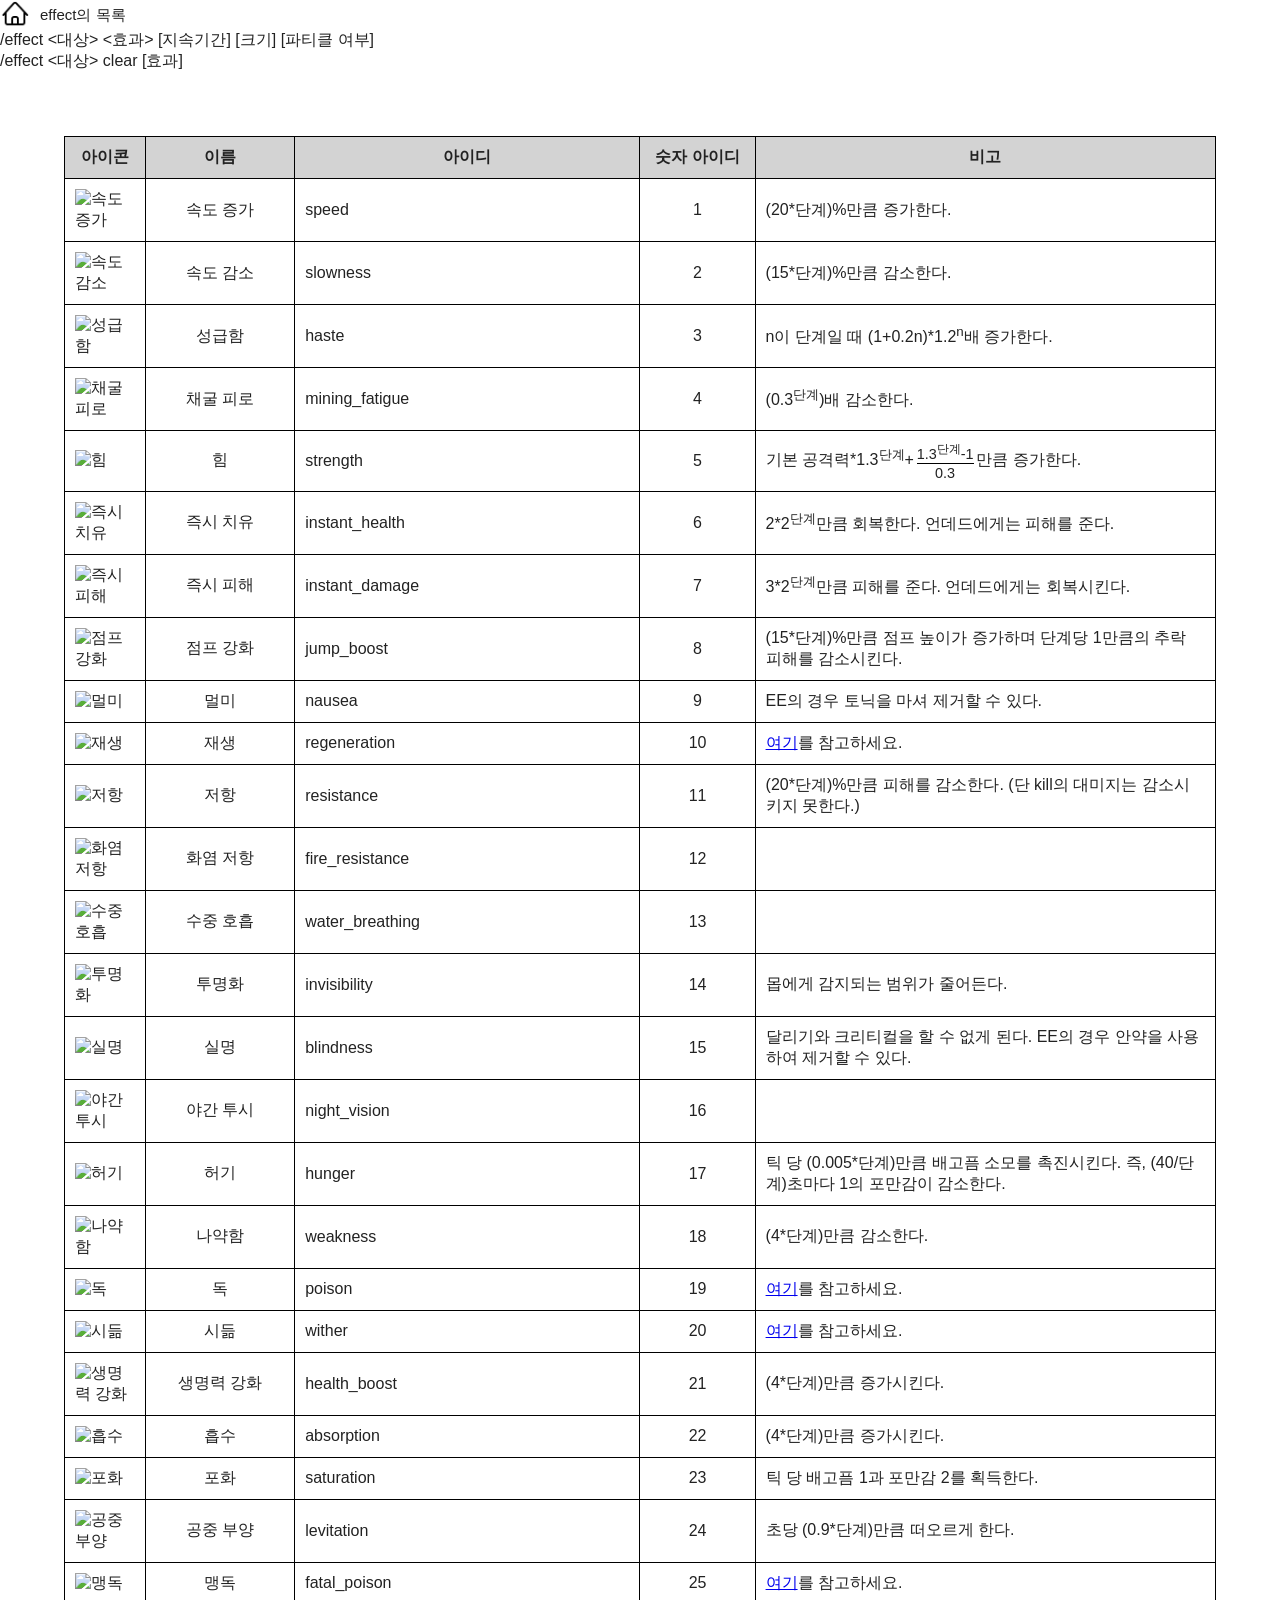
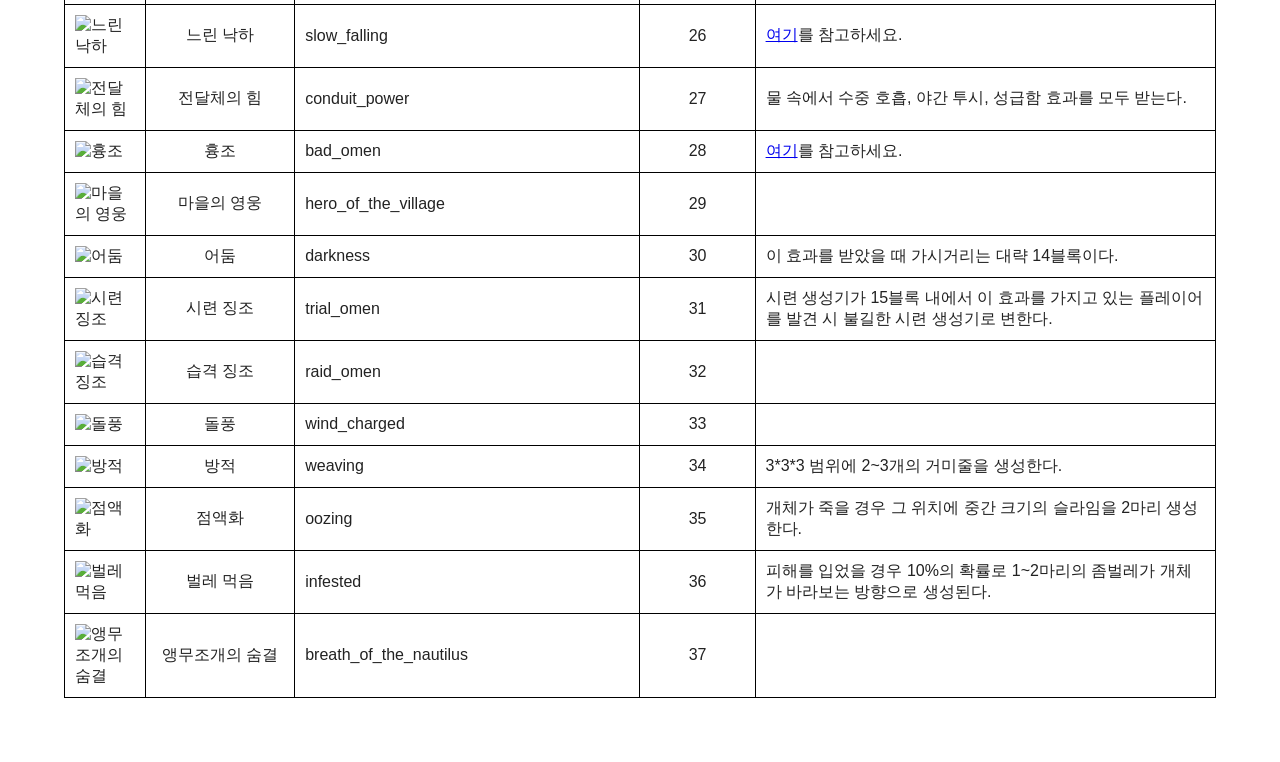
==== app/list/effect.html @ 8d9e1f1c "effect의 목록 추가" ====
<!DOCTYPE html>
<html lang="ko">
<head>
    <meta charset="UTF-8">
    <meta name="viewport" content="width=device-width, initial-scale=1.0">
    <title>effect의 목록</title>
    <FontAwesomeIcon :icon="faHouse" />

    <link rel="stylesheet" href="../../style.css">
</head>

<body>
    <div class="upbar">
     <button class="home">
          <a href="../../index.html"><img class="homeimg" src="../../img/house.png" alt="홈 아이콘"></a>
       </button> <p class=pagename>effect의 목록</p>
    </div>
    <p class="command">/effect &lt;대상&gt; &lt;효과&gt; [지속기간] [크기] [파티클 여부]</p>
    <p class="command">/effect &lt;대상&gt; clear [효과]</p>
    <table>
        <thead>
            <tr>
                <th class="icon">아이콘</th>
                <th class="name">이름</th>
                <th class="id">아이디</th>
                <th class="num">숫자 아이디</th>
                <th>비고</th>
            </tr>
        </thead>
        <tbody>
            <tr>
                <td><img class="iconimg" src="https://minecraft.wiki/images/Speed_JE3_BE2.png?bbd24&format=original" alt="속도 증가"></td>
                <td class="center">속도 증가</td>
                <td>speed</td>
                <td class="center">1</td>
                <td>(20*단계)%만큼 증가한다.</td>
            </tr>
            <tr>
                <td><img class="iconimg" src="https://minecraft.wiki/images/Slowness_JE4.png?d415c&format=original" alt="속도 감소"></td>
                <td class="center">속도 감소</td>
                <td>slowness</td>
                <td class="center">2</td>
                <td>(15*단계)%만큼 감소한다.</td>
            </tr>
            <tr>
                <td><img class="iconimg" src="https://minecraft.wiki/images/Haste_JE3_BE2.png?9b3ec" alt="성급함"></td>
                <td class="center">성급함</td>
                <td>haste</td>
                <td class="center">3</td>
                <td>n이 단계일 때 (1+0.2n)*1.2<sup>n</sup>배 증가한다.</td>
            </tr>
            <tr>
                <td><img class="iconimg" src="https://minecraft.wiki/images/Mining_Fatigue_JE3_BE2.png?7bb6c" alt="채굴 피로"></td>
                <td class="center">채굴 피로</td>
                <td>mining_fatigue</td>
                <td class="center">4</td>
                <td>(0.3<sup>단계</sup>)배 감소한다.</td>
            </tr>
            <tr>
                <td><img class="iconimg" src="https://minecraft.wiki/images/Strength_JE3_BE2.png" alt="힘"></td>
                <td class="center">힘</td>
                <td>strength</td>
                <td class="center">5</td>
                <td>기본 공격력*1.3<sup>단계</sup>+<span class="fraction"><span class="numerator">1.3<sup>단계</sup>-1</span><span class="denominator">0.3</span></span>만큼 증가한다.</td>
            </tr>

<tr>
    <td><img class="iconimg" src="https://minecraft.wiki/images/Instant_Health_JE1.png" alt="즉시 치유"></td>
    <td class="center">즉시 치유</td>
    <td>instant_health</td>
    <td class="center">6</td>
    <td>2*2<sup>단계</sup>만큼 회복한다. 언데드에게는 피해를 준다.</td>
</tr>

<tr>
    <td><img class="iconimg" src="https://minecraft.wiki/images/Instant_Damage_JE1.png" alt="즉시 피해"></td>
    <td class="center">즉시 피해</td>
    <td>instant_damage</td>
    <td class="center">7</td>
    <td>3*2<sup>단계</sup>만큼 피해를 준다. 언데드에게는 회복시킨다.</td>
</tr>

<tr>
    <td><img class="iconimg" src="https://minecraft.wiki/images/Jump_Boost_JE2_BE2.png" alt="점프 강화"></td>
    <td class="center">점프 강화</td>
    <td>jump_boost</td>
    <td class="center">8</td>
    <td>(15*단계)%만큼 점프 높이가 증가하며 단계당 1만큼의 추락 피해를 감소시킨다.</td>
</tr>

<tr>
    <td><img class="iconimg" src="https://minecraft.wiki/images/Nausea_JE3_BE2.png?2b2b3" alt="멀미"></td>
    <td class="center">멀미</td>
    <td>nausea</td>
    <td class="center">9</td>
    <td>EE의 경우 토닉을 마셔 제거할 수 있다.</td>
</tr>

<tr>
    <td><img class="iconimg" src="https://minecraft.wiki/images/Regeneration_JE3_BE2.png?86acf" alt="재생"></td>
    <td class="center">재생</td>
    <td>regeneration</td>
    <td class="center">10</td>
    <td><a href="https://ko.minecraft.wiki/w/재생#효과">여기</a>를 참고하세요.</td>
</tr>

<tr>
    <td><img class="iconimg" src="https://minecraft.wiki/images/Resistance_JE2_BE2.png" alt="저항"></td>
    <td class="center">저항</td>
    <td>resistance</td>
    <td class="center">11</td>
    <td>(20*단계)%만큼 피해를 감소한다. (단 kill의 대미지는 감소시키지 못한다.)</td>
</tr>

<tr>
    <td><img class="iconimg" src="https://minecraft.wiki/images/Fire_Resistance_JE2_BE2.png" alt="화염 저항"></td>
    <td class="center">화염 저항</td>
    <td>fire_resistance</td>
    <td class="center">12</td>
    <td></td>
</tr>

<tr>
    <td><img class="iconimg" src="https://minecraft.wiki/images/Water_Breathing_JE2_BE2.png" alt="수중 호흡"></td>
    <td class="center">수중 호흡</td>
    <td>water_breathing</td>
    <td class="center">13</td>
    <td></td>
</tr>

<tr>
    <td><img class="iconimg" src="https://minecraft.wiki/images/Invisibility_JE2_BE2.png" alt="투명화"></td>
    <td class="center">투명화</td>
    <td>invisibility</td>
    <td class="center">14</td>
    <td>몹에게 감지되는 범위가 줄어든다.</td>
</tr>

<tr>
    <td><img class="iconimg" src="https://minecraft.wiki/images/Blindness_JE2_BE2.png" alt="실명"></td>
    <td class="center">실명</td>
    <td>blindness</td>
    <td class="center">15</td>
    <td>달리기와 크리티컬을 할 수 없게 된다. EE의 경우 안약을 사용하여 제거할 수 있다.</td>
</tr>

<tr>
    <td><img class="iconimg" src="https://minecraft.wiki/images/Night_Vision_JE2_BE2.png" alt="야간 투시"></td>
    <td class="center">야간 투시</td>
    <td>night_vision</td>
    <td class="center">16</td>
    <td></td>
</tr>

<tr>
    <td><img class="iconimg" src="https://minecraft.wiki/images/Hunger_JE2_BE2.png" alt="허기"></td>
    <td class="center">허기</td>
    <td>hunger</td>
    <td class="center">17</td>
    <td>틱 당 (0.005*단계)만큼 배고픔 소모를 촉진시킨다. 즉, (40/단계)초마다 1의 포만감이 감소한다.</td>
</tr>

<tr>
    <td><img class="iconimg" src="https://minecraft.wiki/images/Weakness_JE3_BE2.png?0b67d" alt="나약함"></td>
    <td class="center">나약함</td>
    <td>weakness</td>
    <td class="center">18</td>
    <td>(4*단계)만큼 감소한다.</td>
</tr>

<tr>
    <td><img class="iconimg" src="https://minecraft.wiki/images/Poison_JE3_BE2.png?ffec2" alt="독"></td>
    <td class="center">독</td>
    <td>poison</td>
    <td class="center">19</td>
    <td><a href="https://ko.minecraft.wiki/w/독#효과">여기</a>를 참고하세요.</td>
</tr>

<tr>
    <td><img class="iconimg" src="https://minecraft.wiki/images/Wither_%28effect%29_JE2_BE2.png?5d871" alt="시듦"></td>
    <td class="center">시듦</td>
    <td>wither</td>
    <td class="center">20</td>
    <td><a href="https://ko.minecraft.wiki/w/시듦#효과">여기</a>를 참고하세요.</td>
</tr>

<tr>
    <td><img class="iconimg" src="https://minecraft.wiki/images/Health_Boost_JE3_BE3.png" alt="생명력 강화"></td>
    <td class="center">생명력 강화</td>
    <td>health_boost</td>
    <td class="center">21</td>
    <td>(4*단계)만큼 증가시킨다.</td>
</tr>

<tr>
    <td><img class="iconimg" src="https://minecraft.wiki/images/Absorption_JE3_BE3.png" alt="흡수"></td>
    <td class="center">흡수</td>
    <td>absorption</td>
    <td class="center">22</td>
    <td>(4*단계)만큼 증가시킨다.</td>
</tr>

<tr>
    <td><img class="iconimg" src="https://minecraft.wiki/images/Saturation_JE1.png?dbba6" alt="포화"></td>
    <td class="center">포화</td>
    <td>saturation</td>
    <td class="center">23</td>
    <td>틱 당 배고픔 1과 포만감 2를 획득한다.</td>
</tr>

<tr>
    <td><img class="iconimg" src="https://minecraft.wiki/images/Levitation_JE2_BE2.png" alt="공중 부양"></td>
    <td class="center">공중 부양</td>
    <td>levitation</td>
    <td class="center">24</td>
    <td>초당 (0.9*단계)만큼 떠오르게 한다.</td>
</tr>

<tr>
    <td><img class="iconimg" src="https://minecraft.wiki/images/Poison_JE3_BE2.png" alt="맹독"></td>
    <td class="center">맹독</td>
    <td>fatal_poison</td>
    <td class="center">25</td>
    <td><a href="https://ko.minecraft.wiki/w/맹독#효과">여기</a>를 참고하세요.</td>
</tr>

<tr>
    <td><img class="iconimg" src="https://minecraft.wiki/images/Slow_Falling_JE1_BE1.png" alt="느린 낙하"></td>
    <td class="center">느린 낙하</td>
    <td>slow_falling</td>
    <td class="center">26</td>
    <td><a href="https://ko.minecraft.wiki/w/느린 낙하#효과">여기</a>를 참고하세요.</td>
</tr>

<tr>
    <td><img class="iconimg" src="https://minecraft.wiki/images/Conduit_Power_JE1_BE1.png" alt="전달체의 힘"></td>
    <td class="center">전달체의 힘</td>
    <td>conduit_power</td>
    <td class="center">27</td>
    <td>물 속에서 수중 호흡, 야간 투시, 성급함 효과를 모두 받는다.</td>
</tr>

<tr>
    <td><img class="iconimg" src="https://minecraft.wiki/images/Bad_Omen_JE3_BE3.png" alt="흉조"></td>
    <td class="center">흉조</td>
    <td>bad_omen</td>
    <td class="center">28</td>
    <td><a href="https://ko.minecraft.wiki/w/흉조#효과">여기</a>를 참고하세요.</td>
</tr>

<tr>
    <td><img class="iconimg" src="https://minecraft.wiki/images/Hero_of_the_Village_JE1_BE2.png" alt="마을의 영웅"></td>
    <td class="center">마을의 영웅</td>
    <td>hero_of_the_village</td>
    <td class="center">29</td>
    <td></td>
</tr>

<tr>
    <td><img class="iconimg" src="https://minecraft.wiki/images/Darkness_JE1_BE1.png" alt="어둠"></td>
    <td class="center">어둠</td>
    <td>darkness</td>
    <td class="center">30</td>
    <td>이 효과를 받았을 때 가시거리는 대략 14블록이다.</td>
</tr>

<tr>
    <td><img class="iconimg" src="https://minecraft.wiki/images/Trial_Omen_JE1_BE1.png" alt="시련 징조"></td>
    <td class="center">시련 징조</td>
    <td>trial_omen</td>
    <td class="center">31</td>
    <td>시련 생성기가 15블록 내에서 이 효과를 가지고 있는 플레이어를 발견 시 불길한 시련 생성기로 변한다.</td>
</tr>

<tr>
    <td><img class="iconimg" src="https://minecraft.wiki/images/Raid_Omen_JE2_BE1.png" alt="습격 징조"></td>
    <td class="center">습격 징조</td>
    <td>raid_omen</td>
    <td class="center">32</td>
    <td></td>
</tr>

<tr>
    <td><img class="iconimg" src="https://minecraft.wiki/images/Wind_Charged_JE1_BE1.png" alt="돌풍"></td>
    <td class="center">돌풍</td>
    <td>wind_charged</td>
    <td class="center">33</td>
    <td></td>
</tr>

<tr>
    <td><img class="iconimg" src="https://minecraft.wiki/images/Weaving_JE1_BE1.png" alt="방적"></td>
    <td class="center">방적</td>
    <td>weaving</td>
    <td class="center">34</td>
    <td>3*3*3 범위에 2~3개의 거미줄을 생성한다.</td>
</tr>

<tr>
    <td><img class="iconimg" src="https://minecraft.wiki/images/Oozing_JE1_BE1.png" alt="점액화"></td>
    <td class="center">점액화</td>
    <td>oozing</td>
    <td class="center">35</td>
    <td>개체가 죽을 경우 그 위치에 중간 크기의 슬라임을 2마리 생성한다.</td>
</tr>

<tr>
    <td><img class="iconimg" src="https://minecraft.wiki/images/Infested_JE1_BE1.png" alt="벌레 먹음"></td>
    <td class="center">벌레 먹음</td>
    <td>infested</td>
    <td class="center">36</td>
    <td>피해를 입었을 경우 10%의 확률로 1~2마리의 좀벌레가 개체가 바라보는 방향으로 생성된다.</td>
</tr>

<tr>
    <td><img class="iconimg" src="https://minecraft.wiki/images/Breath_of_the_Nautilus_JE1_BE1.png" alt="앵무조개의 숨결"></td>
    <td class="center">앵무조개의 숨결</td>
    <td>breath_of_the_nautilus</td>
    <td class="center">37</td>
    <td></td>
</tr>
        </tbody>
    </table>
</body>
</html>
---- style.css ----
* {
    margin: 0;
    padding: 0;
    box-sizing: border-box;
}

body {
    background: white;
    color: #222;
    font-family: Arial, sans-serif;
}


/* 검색창 영역 */
.search-container {
    width: 100%;
    padding: 20px;
    background: white;
    border-bottom: 1px solid #ddd;
    position: sticky;
    top: 0;
    z-index: 10;
}


/* 검색창 */
#searchInput {
    width: 100%;
    max-width: 700px;
    display: block;
    margin: 0 auto;
    padding: 13px 16px;
    font-size: 16px;
    border: 1px solid #ccc;
    border-radius: 8px;
    outline: none;
    transition: 0.2s;
}

#searchInput:focus {
    border-color: #888;
}


/* 박스들을 담는 영역 */
.page-container {
    width: 100%;
    max-width: 1000px;
    margin: 30px auto;
    padding: 0 20px;
    display: grid;
    grid-template-columns: repeat(
        auto-fill,
        minmax(250px, 1fr)
    );
    gap: 20px;
}


/* 페이지 박스 */
.page-box {
    background: white;
    border: 1px solid #ddd;
    border-radius: 10px;
    padding: 22px;
    min-height: 140px;
    cursor: pointer;
    transition:
        transform 0.15s,
        box-shadow 0.15s,
        border-color 0.15s;
}


/* 마우스를 올렸을 때 */
.page-box:hover {
    transform: translateY(-3px);
    border-color: #aaa;
    box-shadow:
        0 5px 15px rgba(0, 0, 0, 0.08);
}


/* 제목 */
.page-box h2 {
    margin-bottom: 12px;
    font-size: 20px;
}


/* 설명 */
.page-box p {
    color: #666;
    font-size: 14px;
    line-height: 1.6;
}

/* 홈 버튼 */
.home {
    background: none;
    border: none;
    width: 30px;
    height: 30px;
}

/* 홈 이미지 */
.homeimg {
    width: 30px;
    height: 30px;
}

/* 페이지명 */
.pagename {
    font-size: 15px;
}

/* 상단바 */
.upbar {
    display: flex;
    align-items: center;
    gap: 10px;
}

/* 테이블 */
table {
    margin: 5% auto;
    width: 90%;
}

table, th, td {
    border: 1px solid black;
    border-collapse: collapse;
}

thead {
    background-color: lightgray;
}

th, td {
    padding: 10px;
}

/* 아이콘 */
.icon {
    width: 7%;
}

.iconimg {
    width: 100%;
}

/* 이름 */
.name {
    width: 13%;
}

.id {
    width: 30%;
}

.num {
    width: 10%
}

/* 분수 */
.fraction {
    display: inline-flex;
    flex-direction: column;
    vertical-align: middle;
    text-align: center;
    font-size: 0.9em;
    margin: 0 0.2em;
  }

  .numerator {
    border-bottom: 1px solid #000;
    padding-bottom: 1px;
  }
  
  .denominator {
    padding-top: 1px;
  }

/* 기본 */
.center {
    text-align: center;
}
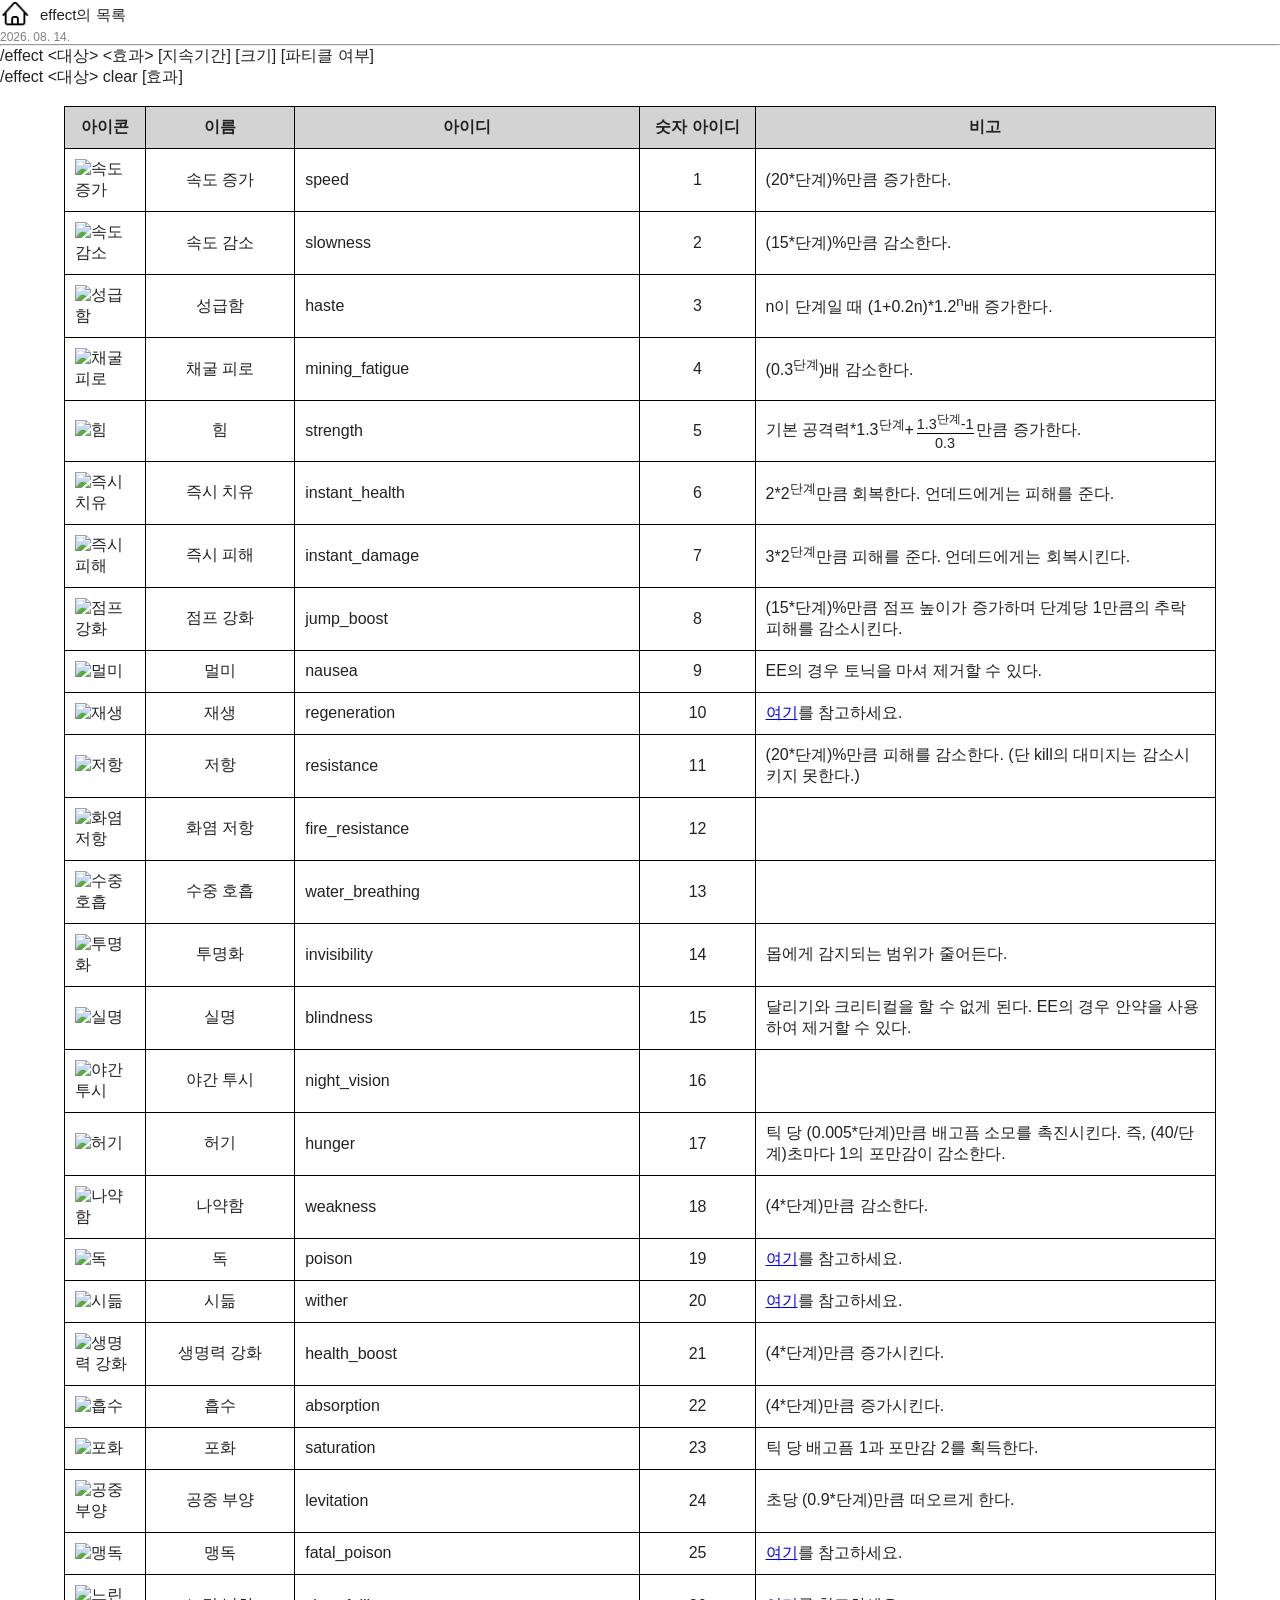
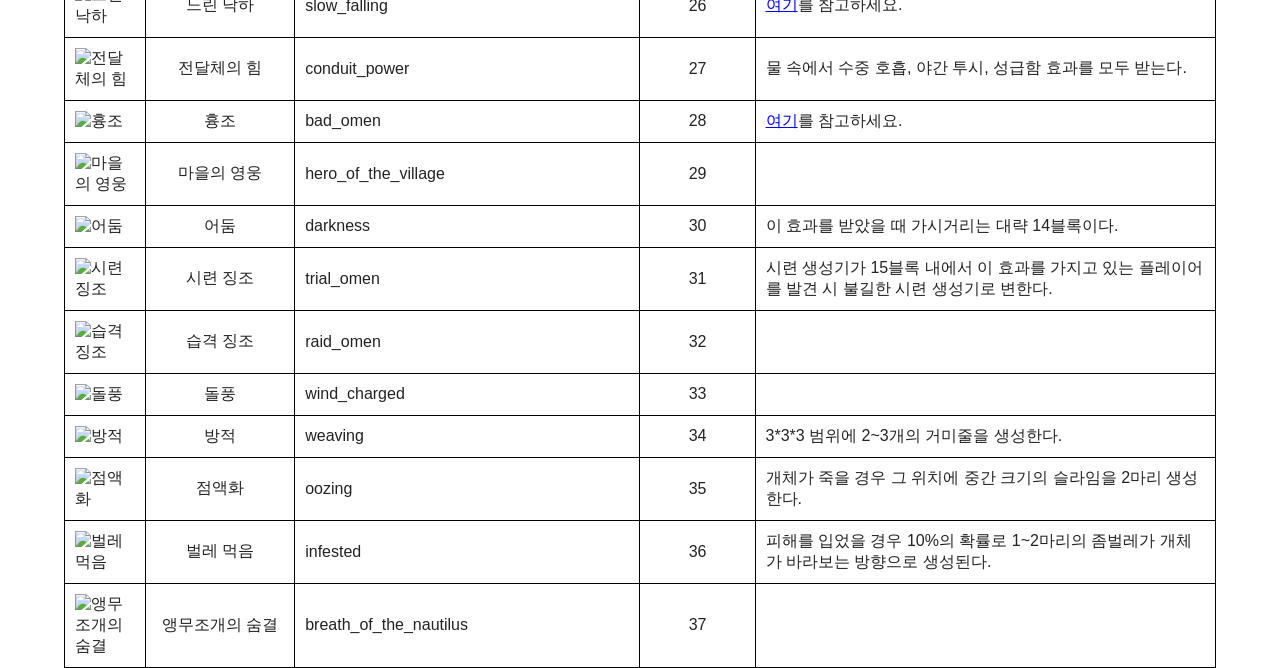
==== commit 3e981e81: "참고사항 추가" ====
--- a/app/list/effect.html
+++ b/app/list/effect.html
@@ -15,8 +15,11 @@
           <a href="../../index.html"><img class="homeimg" src="../../img/house.png" alt="홈 아이콘"></a>
        </button> <p class=pagename>effect의 목록</p>
     </div>
+    <p class="date">2026. 08. 14.</p>
+    <hr>
     <p class="command">/effect &lt;대상&gt; &lt;효과&gt; [지속기간] [크기] [파티클 여부]</p>
     <p class="command">/effect &lt;대상&gt; clear [효과]</p>
+    <br>
     <table>
         <thead>
             <tr>
--- a/style.css
+++ b/style.css
@@ -1,13 +1,35 @@
+@import url("https://cdn.jsdelivr.net/gh/orioncactus/pretendard@v1.3.8/dist/web/static/pretendard.css");
+
 * {
     margin: 0;
     padding: 0;
     box-sizing: border-box;
+    font-family: "Pretendard", sans-serif;
 }
 
 body {
     background: white;
     color: #222;
     font-family: Arial, sans-serif;
+}
+
+/* 제목 */
+h1 {
+     border-bottom: 1px solid black;
+
+     margin-left: 5%;
+     margin-right: 5%;
+
+    padding-bottom: 1px;
+    margin-bottom: 10px;
+
+    font-size: 28px;
+}
+
+/* 본문 */
+.main {
+    margin-left: 5%;
+    margin-right: 5%;
 }
 
 
@@ -71,6 +93,19 @@
         border-color 0.15s;
 }
 
+.ancohred-box {
+    background: white;
+    border: 1px solid #ddd;
+    border-radius: 10px;
+    padding: 22px;
+    min-height: 140px;
+    cursor: pointer;
+    transition:
+        transform 0.15s,
+        box-shadow 0.15s,
+        border-color 0.15s;
+}
+
 
 /* 마우스를 올렸을 때 */
 .page-box:hover {
@@ -123,7 +158,8 @@
 
 /* 테이블 */
 table {
-    margin: 5% auto;
+    margin-left: 5%;
+    margin-right: 5%;
     width: 90%;
 }
 
@@ -184,4 +220,9 @@
 /* 기본 */
 .center {
     text-align: center;
+}
+
+.date {
+    font-size: 12px;
+    color: gray;
 }
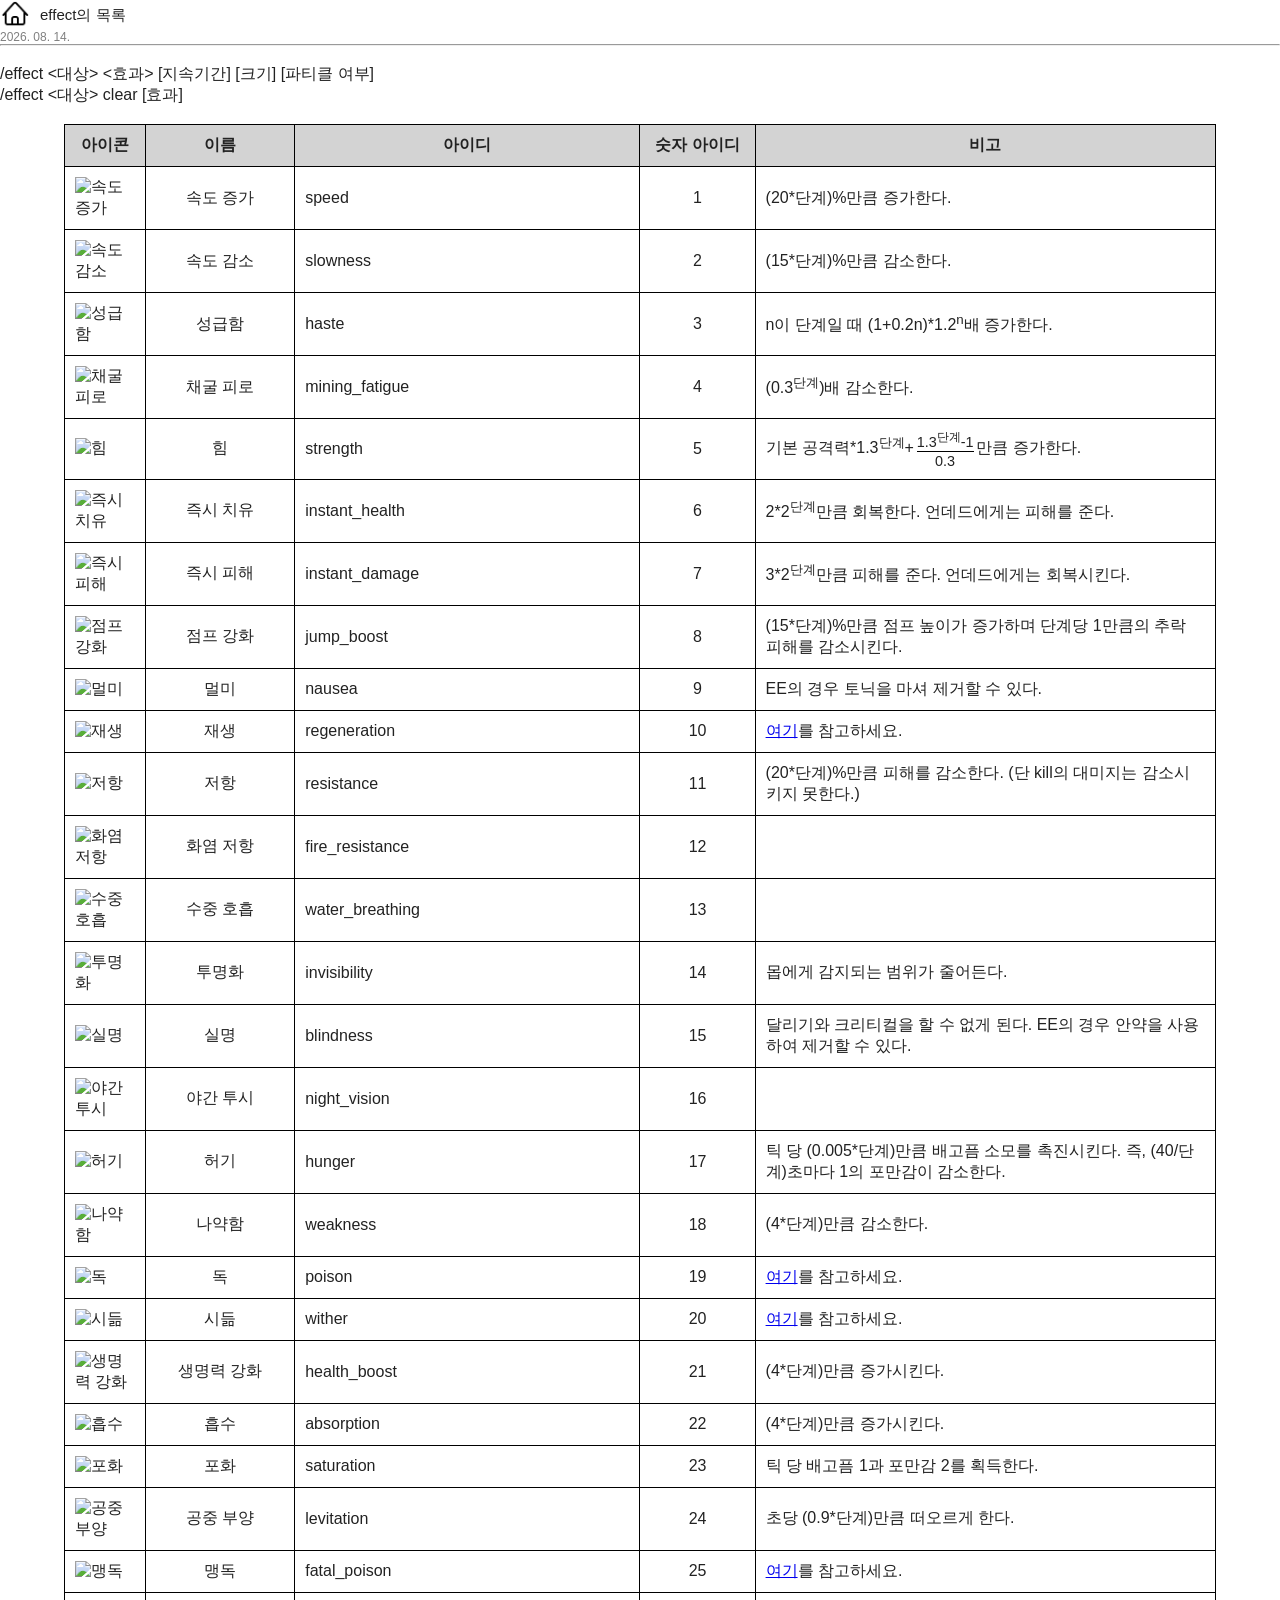
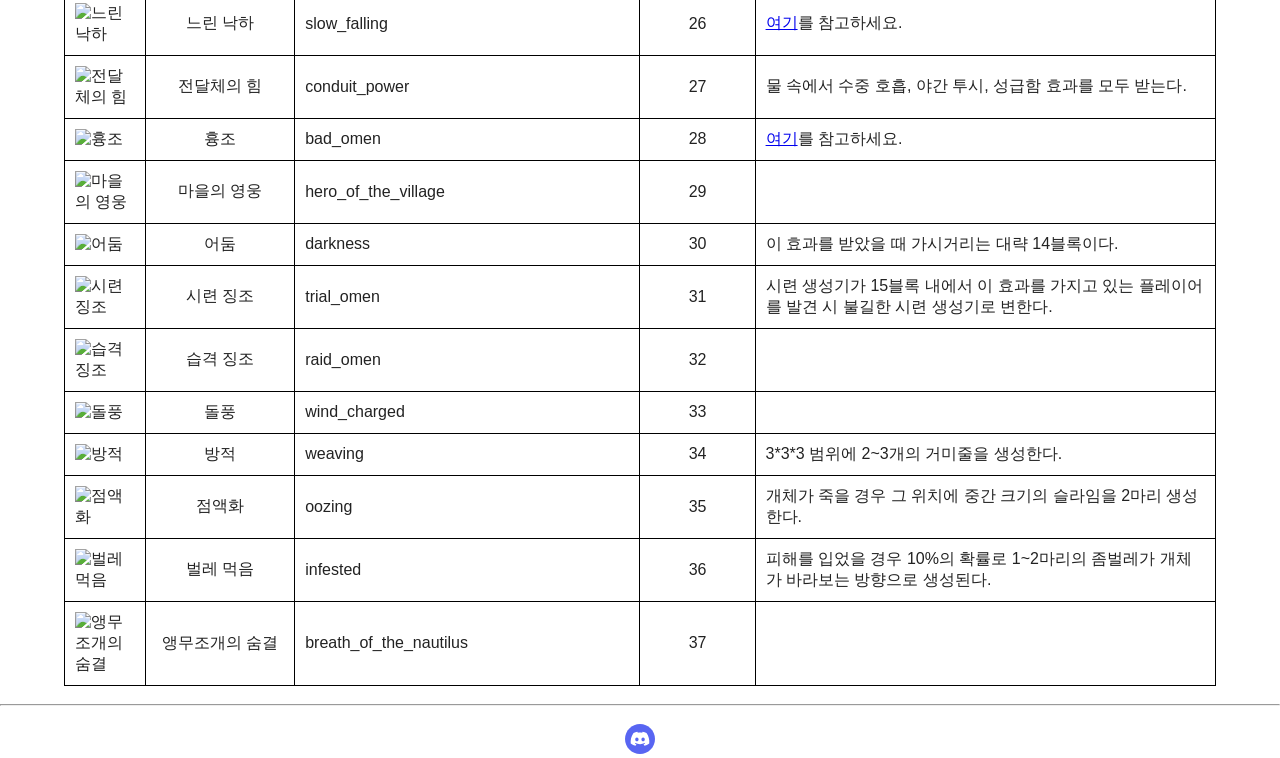
==== commit 0d5d80f9: "참고사항 수정" ====
--- a/app/list/effect.html
+++ b/app/list/effect.html
@@ -17,8 +17,9 @@
     </div>
     <p class="date">2026. 08. 14.</p>
     <hr>
-    <p class="command">/effect &lt;대상&gt; &lt;효과&gt; [지속기간] [크기] [파티클 여부]</p>
-    <p class="command">/effect &lt;대상&gt; clear [효과]</p>
+    <br>
+    <p class="command" class="main">/effect &lt;대상&gt; &lt;효과&gt; [지속기간] [크기] [파티클 여부]</p>
+    <p class="command" class="main">/effect &lt;대상&gt; clear [효과]</p>
     <br>
     <table>
         <thead>
@@ -324,5 +325,13 @@
 </tr>
         </tbody>
     </table>
+    <br>
+    <hr>
+    <br>
+    <div class="center">
+        <button class="home">
+          <a href="https://discord.gg/AvVQeACux6"><img class="homeimg" src="../../img/discord.svg" alt="디스코드 아이콘"></a>
+        </button>
+    </div>
 </body>
 </html>
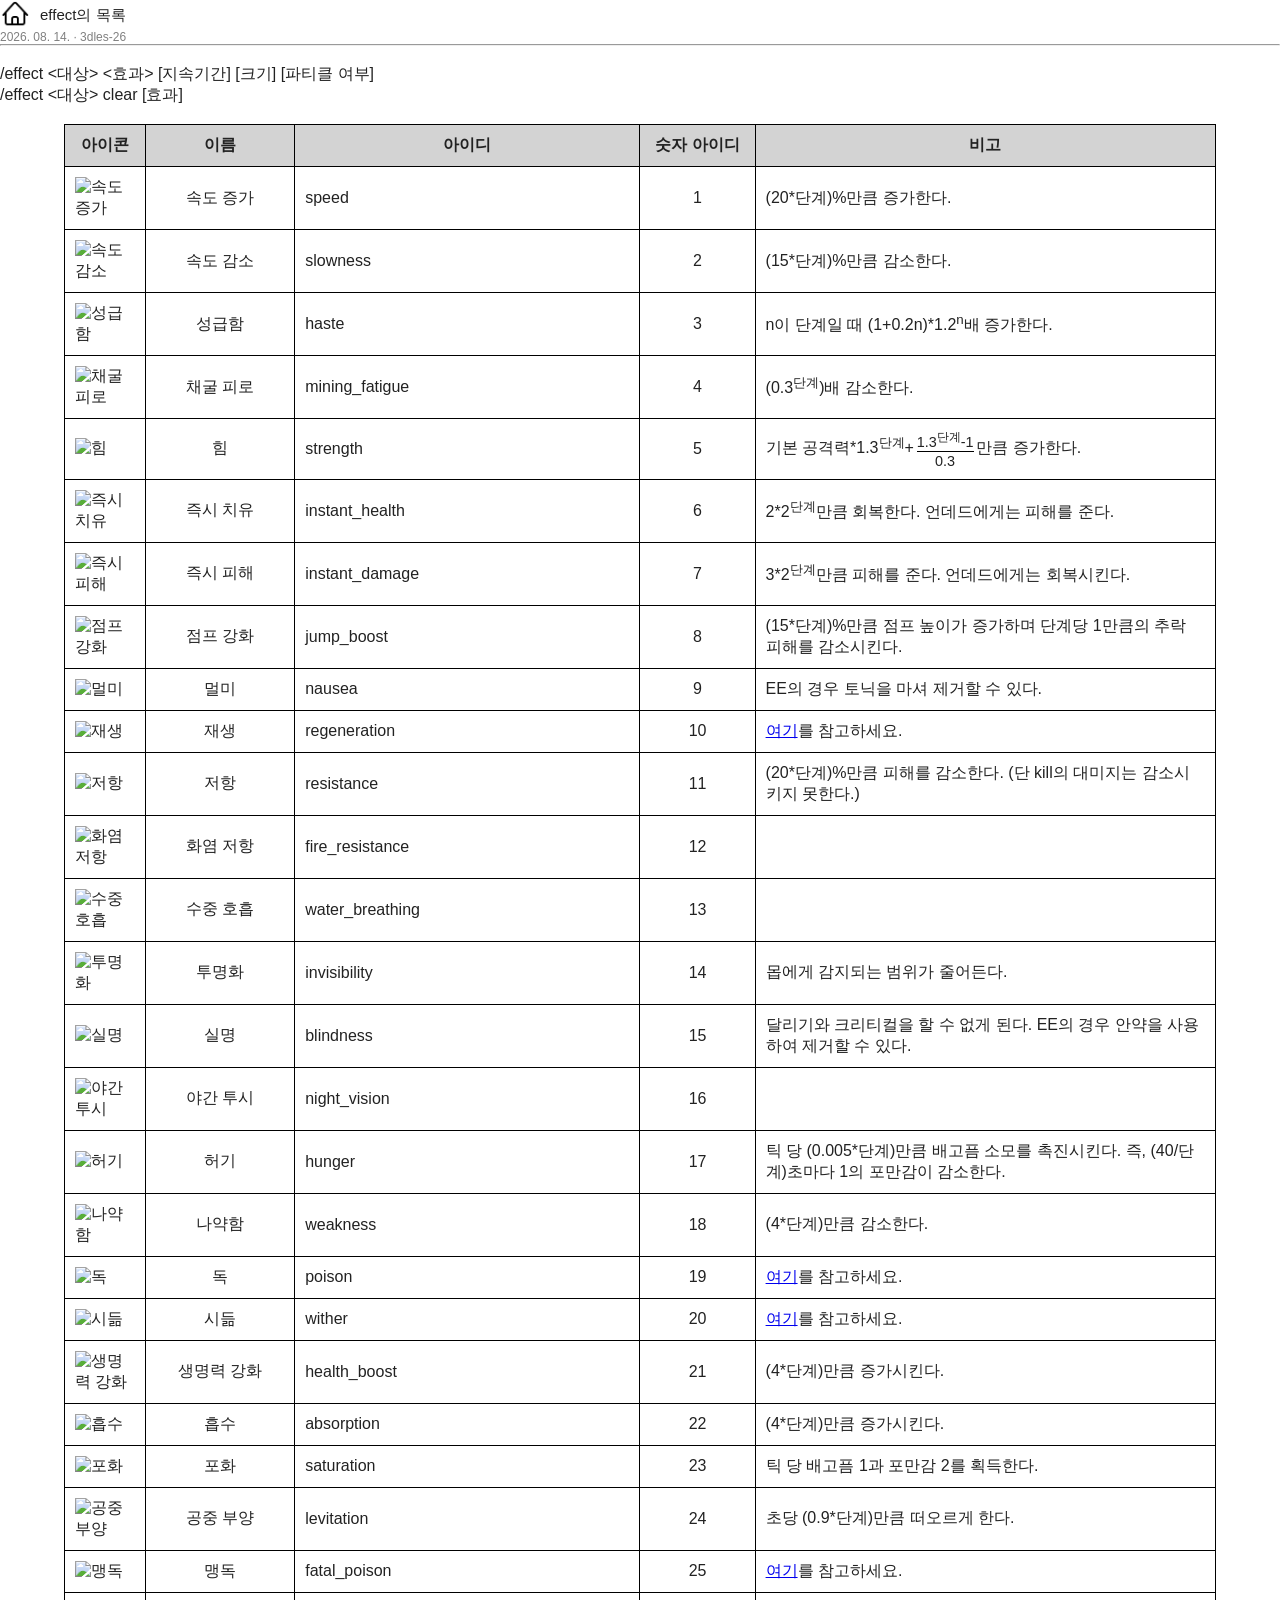
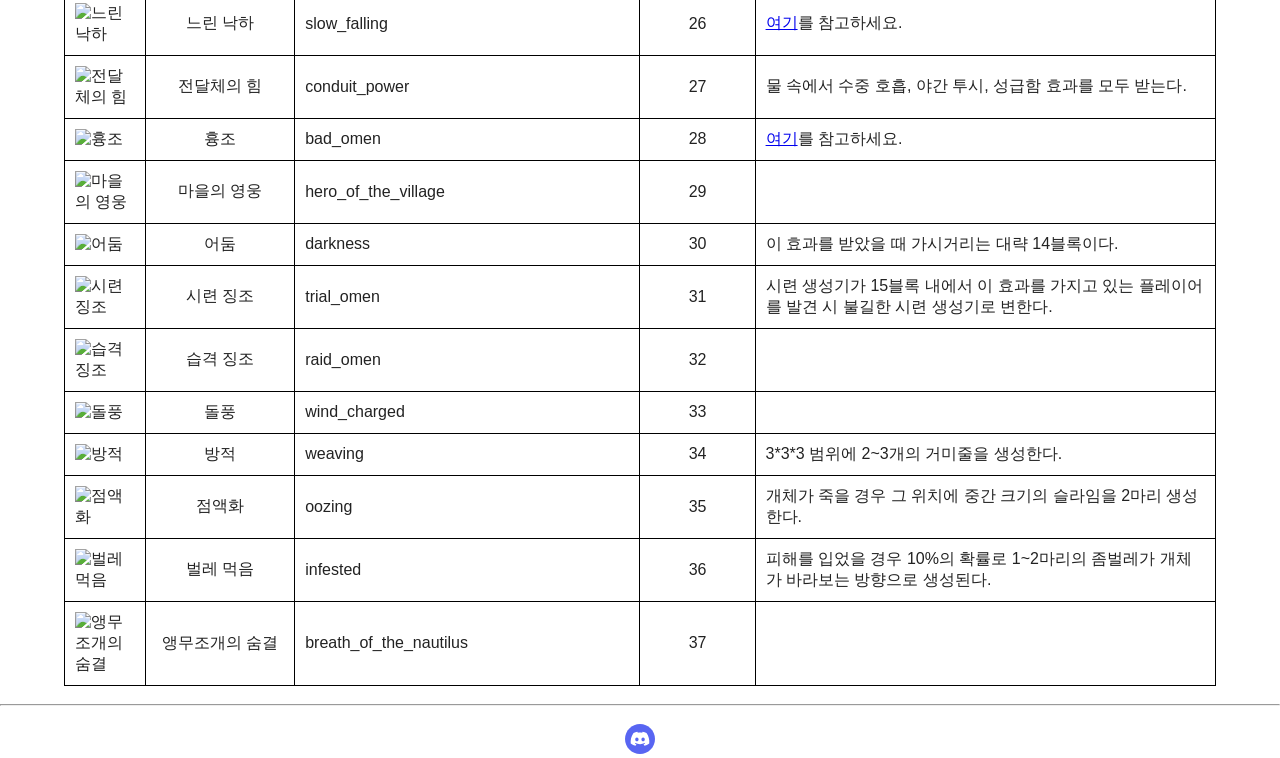
==== commit 7c9d30e1: "파비콘" ====
--- a/app/list/effect.html
+++ b/app/list/effect.html
@@ -15,7 +15,7 @@
           <a href="../../index.html"><img class="homeimg" src="../../img/house.png" alt="홈 아이콘"></a>
        </button> <p class=pagename>effect의 목록</p>
     </div>
-    <p class="date">2026. 08. 14.</p>
+    <p class="date">2026. 08. 14. · 3dles-26</p>
     <hr>
     <br>
     <p class="command" class="main">/effect &lt;대상&gt; &lt;효과&gt; [지속기간] [크기] [파티클 여부]</p>
--- a/style.css
+++ b/style.css
@@ -98,8 +98,18 @@
     border: 1px solid #ddd;
     border-radius: 10px;
     padding: 22px;
-    min-height: 140px;
+    min-height: 70px;
     cursor: pointer;
+    transition:
+        transform 0.15s,
+        box-shadow 0.15s,
+        border-color 0.15s;
+}
+
+.temp-box {
+    border-radius: 10px;
+    padding: 22px;
+    min-height: 70px;
     transition:
         transform 0.15s,
         box-shadow 0.15s,
@@ -122,10 +132,20 @@
     font-size: 20px;
 }
 
+.temp-box h2 {
+    margin-bottom: 12px;
+    font-size: 20px;
+}
+
 
 /* 설명 */
 .page-box p {
     color: #666;
+    font-size: 14px;
+    line-height: 1.6;
+}
+
+.page-box p {
     font-size: 14px;
     line-height: 1.6;
 }
@@ -182,6 +202,14 @@
 }
 
 .iconimg {
+    width: 100%;
+}
+
+.texture {
+    width: 10%;
+}
+
+.textureimg {
     width: 100%;
 }
 
@@ -225,4 +253,15 @@
 .date {
     font-size: 12px;
     color: gray;
-}+}
+
+/* 코드블록 */
+  pre code {
+    background-color: #f4f4f4;
+    border: 1px solid #ddd;
+    border-radius: 4px;
+    display: block;
+    padding: 15px;
+    font-family: monospace;
+    overflow-x: auto;
+  }
